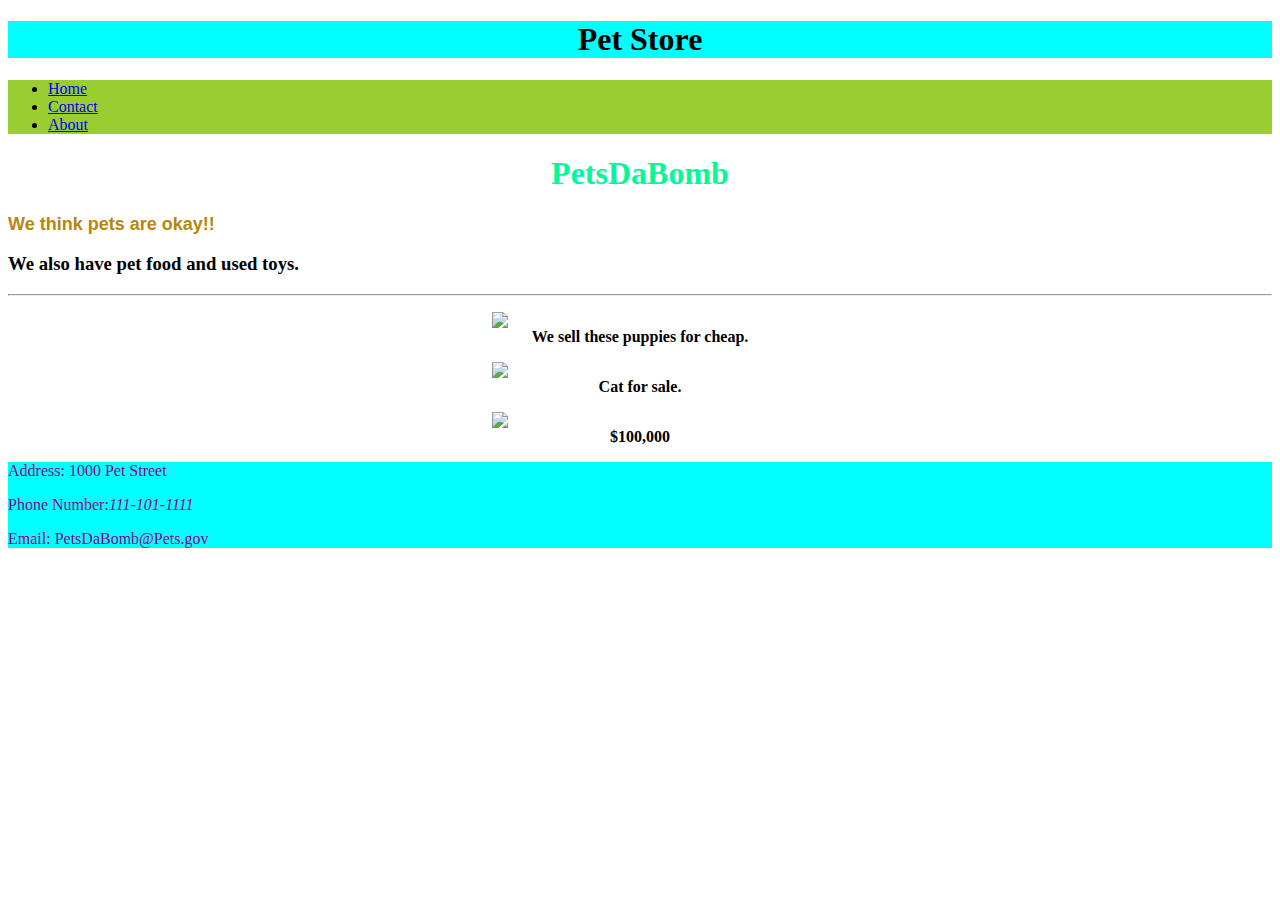
==== index.html @ 160b5a72 "The Pet store web page was created and the links go to under construction pages." ====
<!DOCTYPE html>
<html>

<div id = heads>
    <header>
        <h1>Pet Store</h1>
    </header>
</div>


<div id = Navs>
    <ul>
        <li><a href=" ">Home</a></li>
        <li><a href="contact.html">Contact</a></li>
        <li><a href="About.html">About</a></li>

    </ul>
</div>


<head lang="en">
    <meta charset="UTF-8">
    <title>Lab 1</title>

    <link rel="stylesheet" type="text/css" href="css/main.css">
</head>

<body>
<h1>PetsDaBomb</h1>
<h2 class = okayPets>We think pets are okay!!</h2>
<h3>We also have pet food and <b>used</b> toys.</h3>
<hr />
<div id = "puppies">
    <figure>
        <img src="assets/images/puppies.jpg" />
        <figcaption class="centerText"><b>We sell these puppies for cheap.</b></figcaption>
    </figure>
</div>
<figure>
    <img src="assets/images/cat.jpeg" />
    <figcaption class="centerText"><b>Cat for sale.</b></figcaption>
</figure>
<figure>
    <img src="assets/images/bunny.jpg" />
    <figcaption class="centerText"><b>$100,000</b></figcaption>
</figure>

</body>





<div id = feet>
    <footer>
        <p>Address: 1000 Pet Street</p>
        <p>Phone Number:<i>111-101-1111</i></p>
        <p>Email: PetsDaBomb@Pets.gov</p>
    </footer>
</div>
</html>
---- css/main.css ----
h2 {
    color: red;
    font-family: "Lucida Grande", Arial, sans-serif;
}

p {
    color: darkmagenta;
}

h1{
    text-align: center;
    color: mediumspringgreen;
}

h3{
    font-family: cursive;
}

#heads h1{
    color: black;
}

.okayPets{
    font-size: large;
    color: darkgoldenrod;
}
img {
    display: block;
    width: 25%;
    margin-left: auto;
    margin-right: auto;
}

.centerText {
    text-align: center;
}

#Navs {
    background-color: yellowgreen;
}

#heads, #feet {
    background-color: aqua;
}
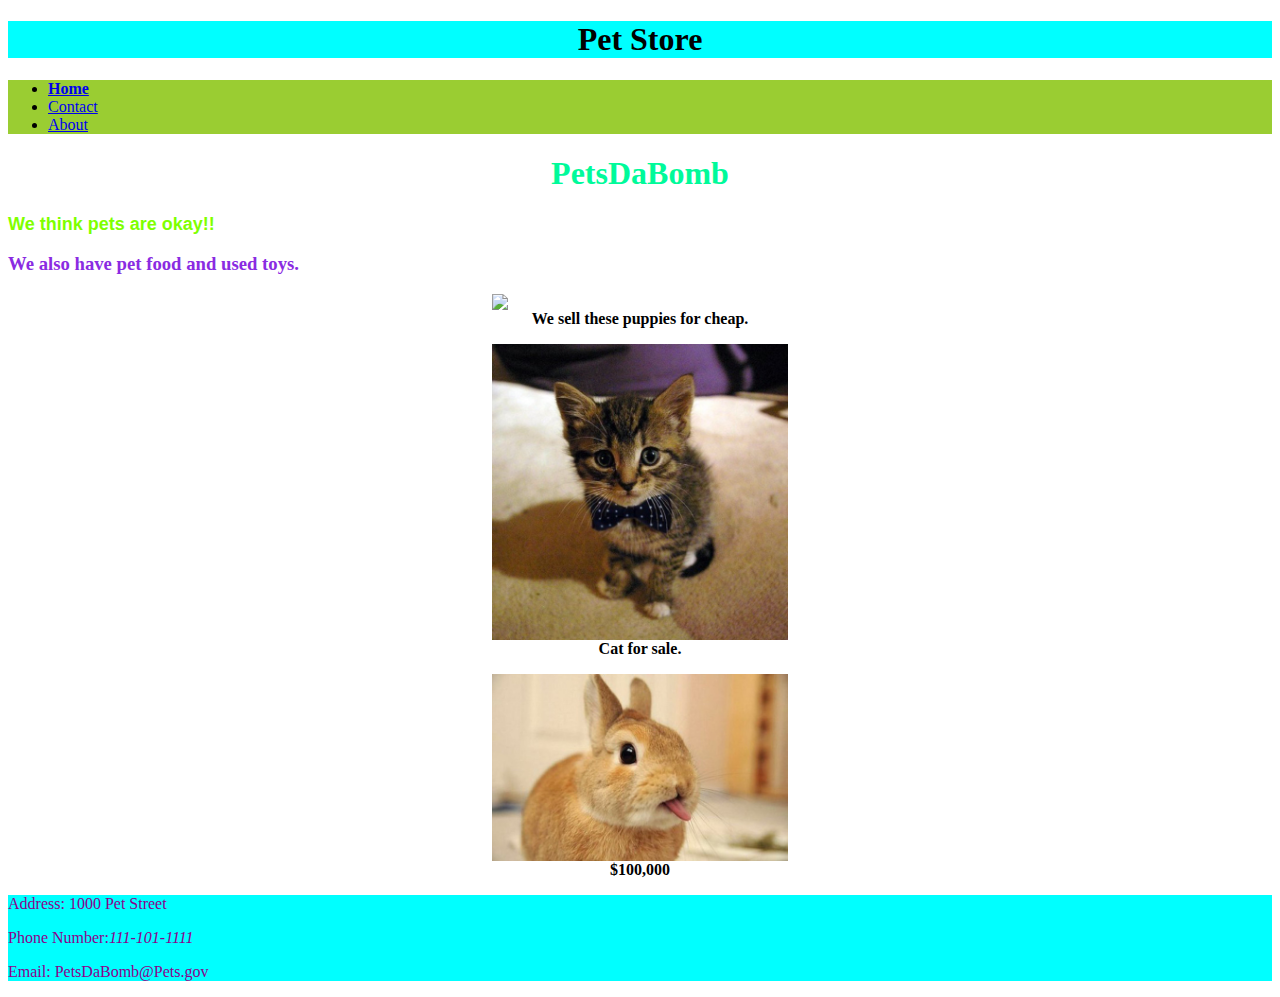
==== commit 8528d199: "updated images and changed colors and fonts" ====
--- a/index.html
+++ b/index.html
@@ -10,7 +10,7 @@
 
 <div id = Navs>
     <ul>
-        <li><a href=" ">Home</a></li>
+        <li><a href=" "><b>Home</b></a></li>
         <li><a href="contact.html">Contact</a></li>
         <li><a href="About.html">About</a></li>
 
@@ -28,8 +28,8 @@
 <body>
 <h1>PetsDaBomb</h1>
 <h2 class = okayPets>We think pets are okay!!</h2>
-<h3>We also have pet food and <b>used</b> toys.</h3>
-<hr />
+<h3 class = supplies>We also have pet food and <b>used</b> toys.</h3>
+
 <div id = "puppies">
     <figure>
         <img src="assets/images/puppies.jpg" />
--- a/css/main.css
+++ b/css/main.css
@@ -12,8 +12,9 @@
     color: mediumspringgreen;
 }
 
-h3{
+.supplies{
     font-family: cursive;
+    color: blueviolet;
 }
 
 #heads h1{
@@ -22,7 +23,7 @@
 
 .okayPets{
     font-size: large;
-    color: darkgoldenrod;
+    color: chartreuse;
 }
 img {
     display: block;
@@ -41,4 +42,4 @@
 
 #heads, #feet {
     background-color: aqua;
-}+}
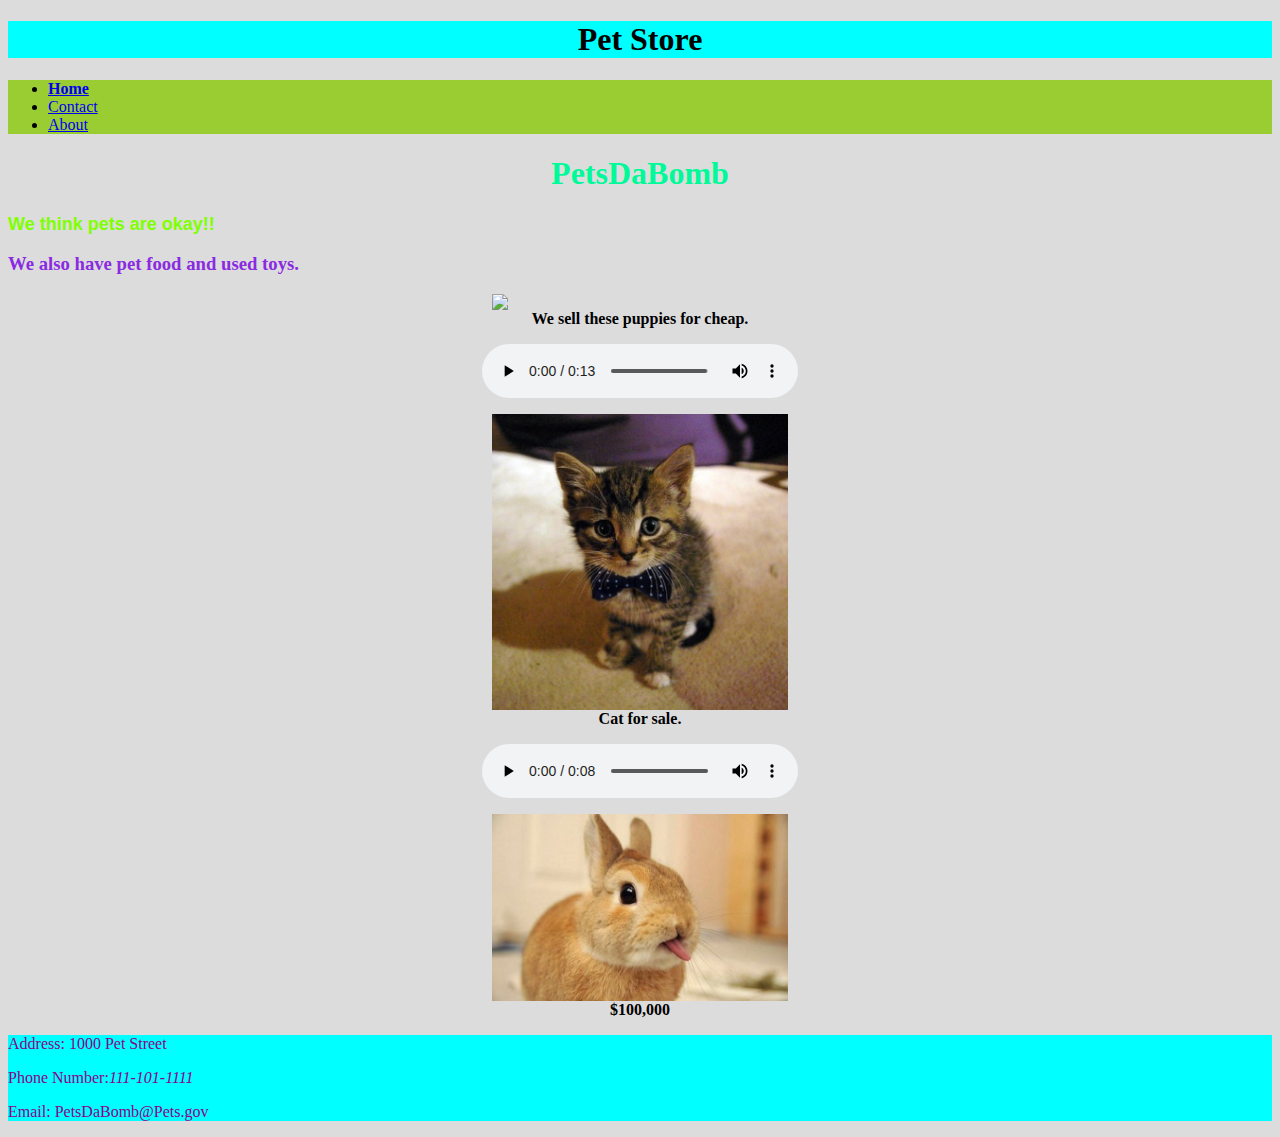
==== commit 5674dbae: "added cat and dog sounds" ====
--- a/index.html
+++ b/index.html
@@ -35,11 +35,21 @@
         <img src="assets/images/puppies.jpg" />
         <figcaption class="centerText"><b>We sell these puppies for cheap.</b></figcaption>
     </figure>
+
+    <audio controls>
+        <source src="assets/sounds/Dog-barking-4.mp3" type="audio/mpeg">
+    </audio>
+
 </div>
 <figure>
     <img src="assets/images/cat.jpeg" />
     <figcaption class="centerText"><b>Cat for sale.</b></figcaption>
 </figure>
+
+<audio controls>
+    <source src="assets/sounds/Cat-noises.mp3" type="audio/mpeg">
+</audio>
+
 <figure>
     <img src="assets/images/bunny.jpg" />
     <figcaption class="centerText"><b>$100,000</b></figcaption>
--- a/css/main.css
+++ b/css/main.css
@@ -43,3 +43,15 @@
 #heads, #feet {
     background-color: aqua;
 }
+
+body{
+      background-color: gainsboro;
+}
+
+audio{
+    display: block;
+    width: 25%;
+    margin-left: auto;
+    margin-right: auto;
+    /*margin: 0 auto;*/
+}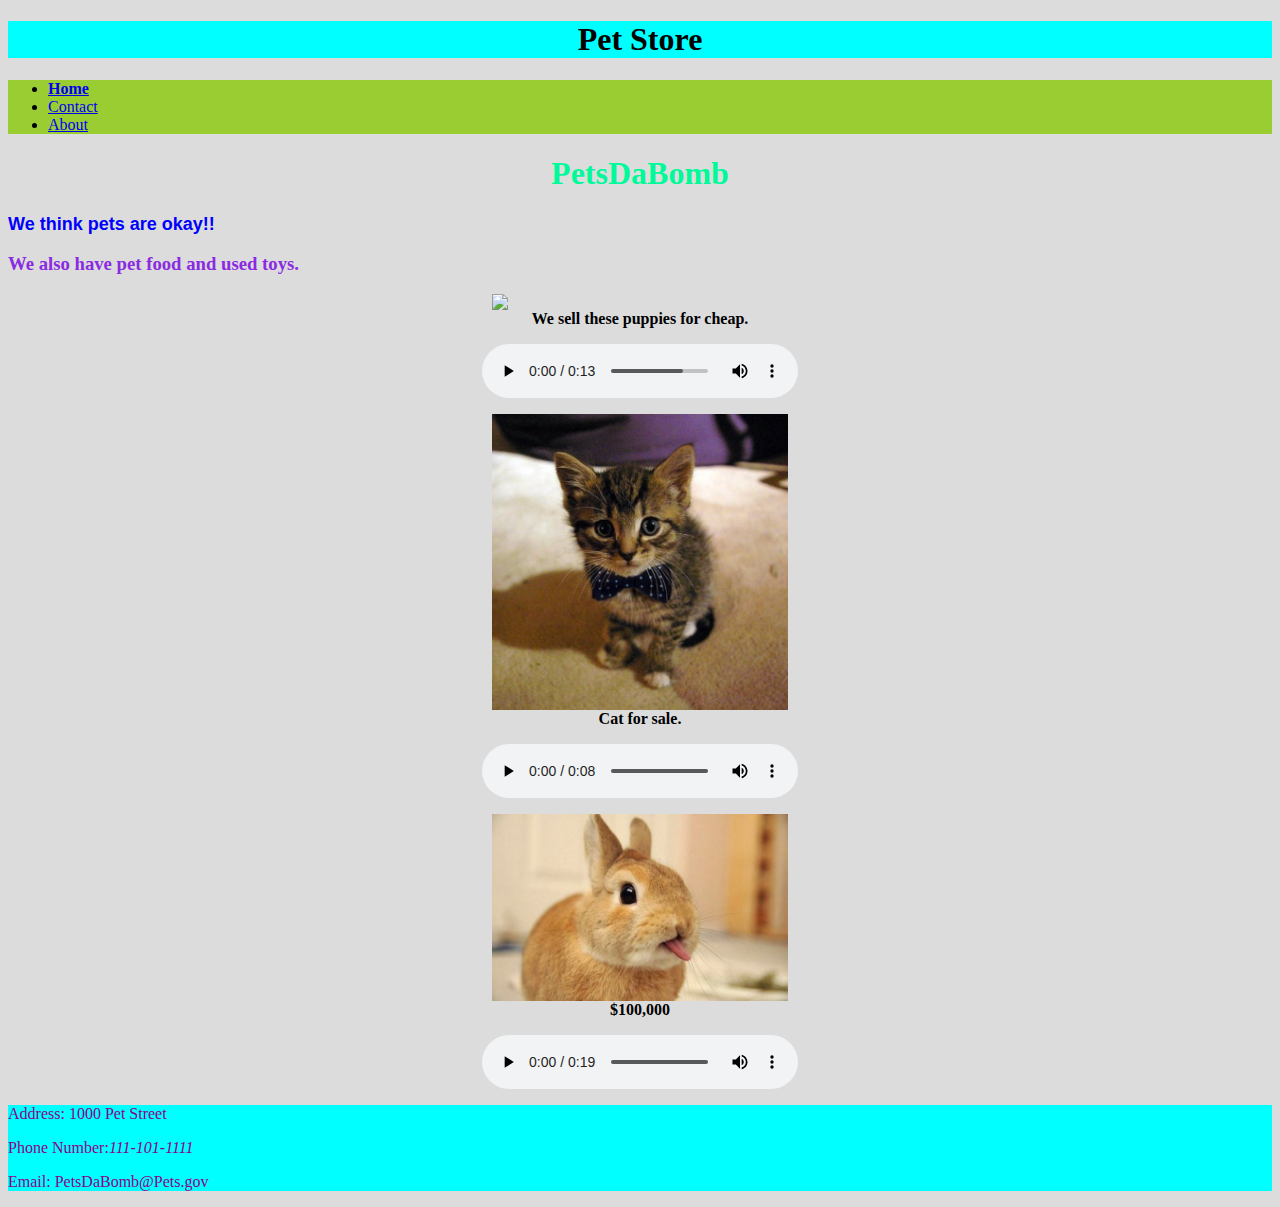
==== commit 7c3fd5b0: "added the bunny sound and added navigation bar to contact and about pages" ====
--- a/index.html
+++ b/index.html
@@ -10,7 +10,7 @@
 
 <div id = Navs>
     <ul>
-        <li><a href=" "><b>Home</b></a></li>
+        <li><a href="index.html"><b>Home</b></a></li>
         <li><a href="contact.html">Contact</a></li>
         <li><a href="About.html">About</a></li>
 
@@ -55,6 +55,10 @@
     <figcaption class="centerText"><b>$100,000</b></figcaption>
 </figure>
 
+<audio controls>
+    <source src="assets/sounds/Humpback-whale-song.mp3" type="audio/mpeg">
+</audio>
+
 </body>
 
 
--- a/css/main.css
+++ b/css/main.css
@@ -23,7 +23,7 @@
 
 .okayPets{
     font-size: large;
-    color: chartreuse;
+    color: blue;
 }
 img {
     display: block;
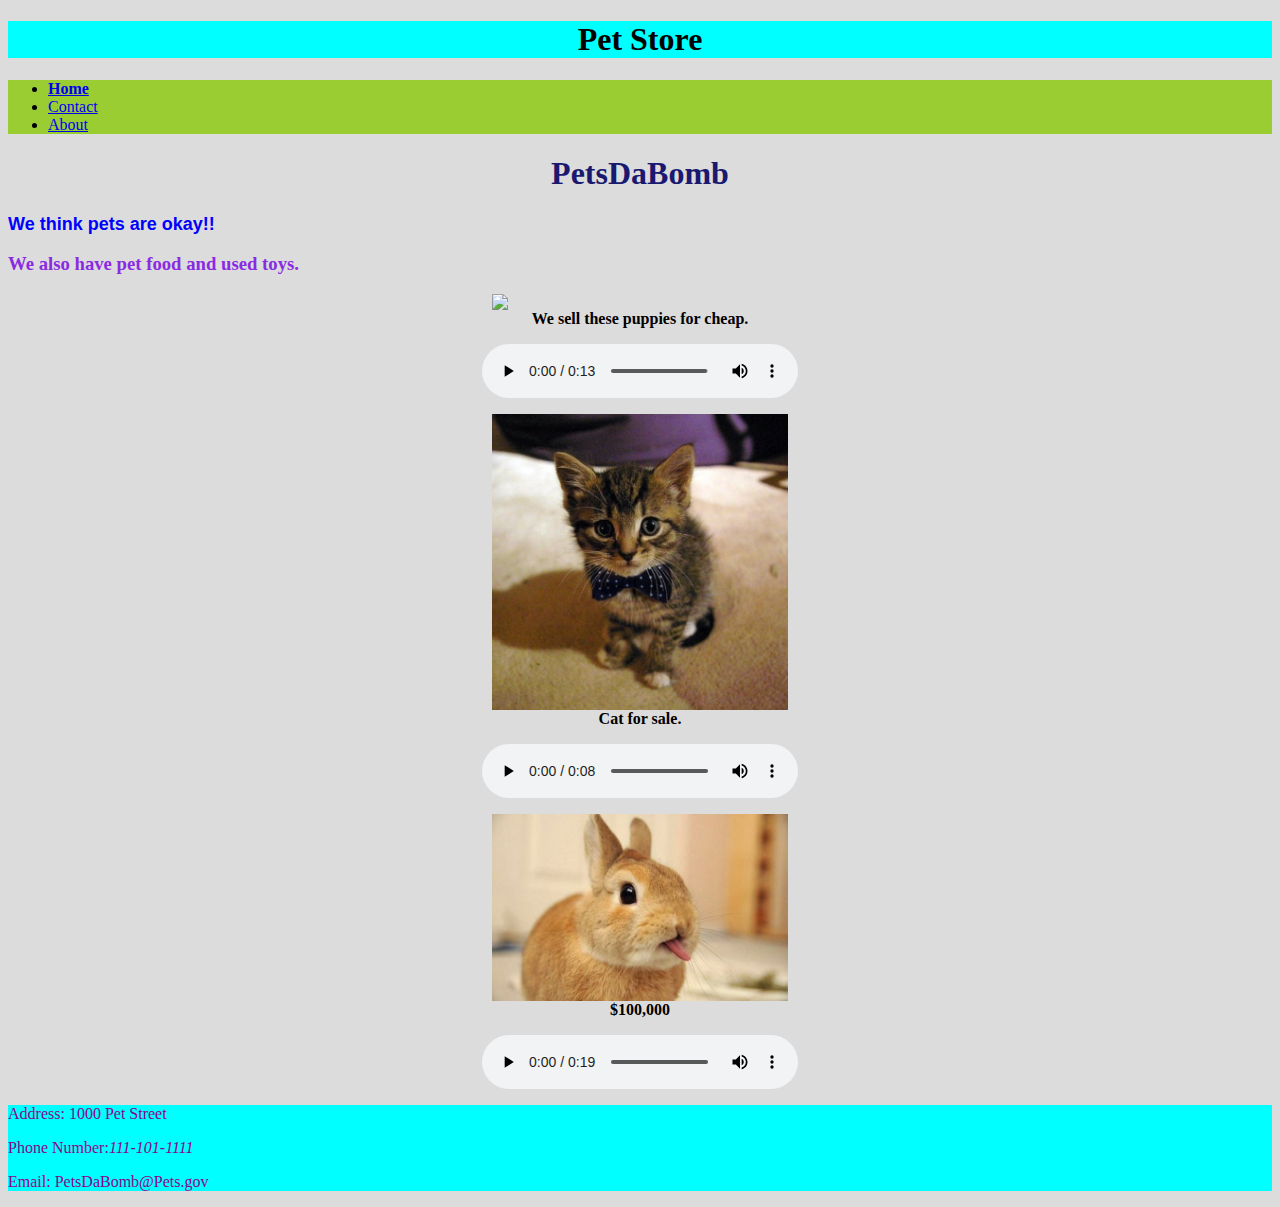
==== commit 6ba9fe9f: "Fixed Formatting and ordering of the html files" ====
--- a/index.html
+++ b/index.html
@@ -1,12 +1,16 @@
 <!DOCTYPE html>
 <html>
 
-<div id = heads>
-    <header>
-        <h1>Pet Store</h1>
-    </header>
-</div>
+<head lang="en">
+    <meta charset="UTF-8">
+    <title>Lab 1</title>
+    <link rel="stylesheet" type="text/css" href="css/main.css">
+</head>
 
+<body>
+<header id = thePetStore>
+    <h1>Pet Store</h1>
+</header>
 
 <div id = Navs>
     <ul>
@@ -16,16 +20,6 @@
 
     </ul>
 </div>
-
-
-<head lang="en">
-    <meta charset="UTF-8">
-    <title>Lab 1</title>
-
-    <link rel="stylesheet" type="text/css" href="css/main.css">
-</head>
-
-<body>
 <h1>PetsDaBomb</h1>
 <h2 class = okayPets>We think pets are okay!!</h2>
 <h3 class = supplies>We also have pet food and <b>used</b> toys.</h3>
@@ -41,29 +35,28 @@
     </audio>
 
 </div>
-<figure>
-    <img src="assets/images/cat.jpeg" />
-    <figcaption class="centerText"><b>Cat for sale.</b></figcaption>
-</figure>
 
-<audio controls>
-    <source src="assets/sounds/Cat-noises.mp3" type="audio/mpeg">
-</audio>
+<div id = kitties>
+    <figure>
+        <img src="assets/images/cat.jpeg" />
+        <figcaption class="centerText"><b>Cat for sale.</b></figcaption>
+    </figure>
 
-<figure>
-    <img src="assets/images/bunny.jpg" />
-    <figcaption class="centerText"><b>$100,000</b></figcaption>
-</figure>
+    <audio controls>
+        <source src="assets/sounds/Cat-noises.mp3" type="audio/mpeg">
+    </audio>
+</div>
 
-<audio controls>
-    <source src="assets/sounds/Humpback-whale-song.mp3" type="audio/mpeg">
-</audio>
+<div id = bunnies>
+    <figure>
+        <img src="assets/images/bunny.jpg" />
+        <figcaption class="centerText"><b>$100,000</b></figcaption>
+    </figure>
 
-</body>
-
-
-
-
+    <audio controls>
+        <source src="assets/sounds/Humpback-whale-song.mp3" type="audio/mpeg">
+    </audio>
+</div>
 
 <div id = feet>
     <footer>
@@ -72,4 +65,7 @@
         <p>Email: PetsDaBomb@Pets.gov</p>
     </footer>
 </div>
+
+</body>
+
 </html>--- a/css/main.css
+++ b/css/main.css
@@ -9,7 +9,7 @@
 
 h1{
     text-align: center;
-    color: mediumspringgreen;
+    color: midnightblue;
 }
 
 .supplies{
@@ -17,7 +17,7 @@
     color: blueviolet;
 }
 
-#heads h1{
+#thePetStore h1{
     color: black;
 }
 
@@ -40,7 +40,7 @@
     background-color: yellowgreen;
 }
 
-#heads, #feet {
+#feet, #thePetStore {
     background-color: aqua;
 }
 
